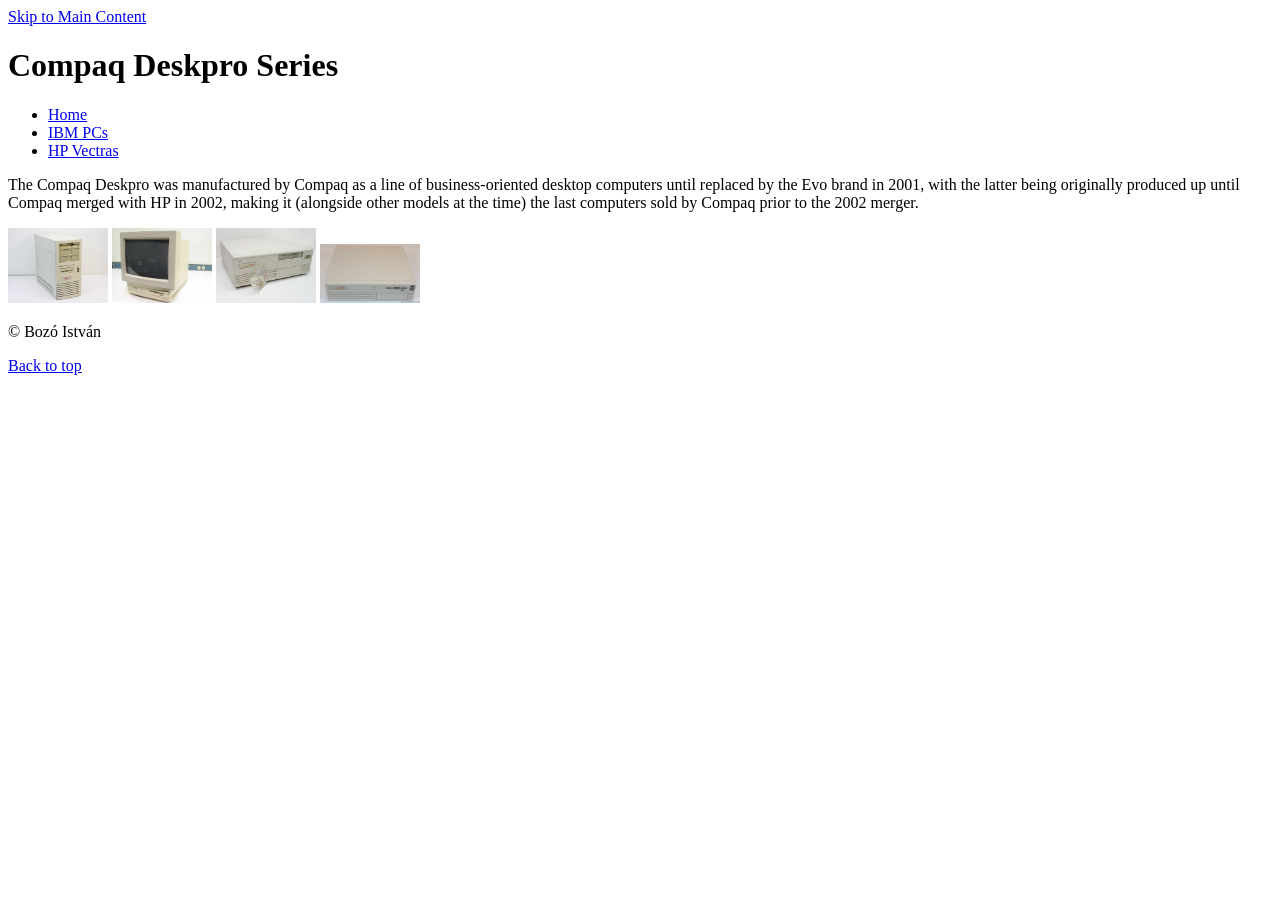
==== compaq.html @ 7f287466 "Add files via upload" ====
<!DOCTYPE html>
<html lang="en">

<head>
    <meta charset="UTF-8">
    <meta name="viewport" content="width=device-width, initial-scale=1.0">
    <title>Favorite Compaq PCs</title>
    <link rel="stylesheet" href="css/style.css">
</head>

<body>
    <a class="link_main" href="#main_compaq">Skip to Main Content</a> 
    <header>
        <div>
            <h1>Compaq Deskpro Series</h1>
            <nav>
                <ul>
                     <li><a href="index.html">Home</a></li>
                     <li><a href="ibm.html">IBM PCs</a></li>
                     <li><a href="hp.html">HP Vectras</a></li>
                </ul>
            </nav>
        </div>
    </header>
    <main id="main_compaq">
        <p id="compu_text">The Compaq Deskpro was manufactured by Compaq as a line of business-oriented desktop computers until replaced by the Evo brand in 2001, with the latter being originally produced up until Compaq merged with HP in 2002, making it (alongside other models at the time) the last computers sold by Compaq prior to the 2002 merger.</p>        
        <div id="compaq_div" class="grid">
            <img src="images/compaq_presario_850.jpg" alt="Compaq Presario tower computer with floppy drivers" width="100">
            <img src="images/compaq_prolinea_net125s_aio.jpg" alt="a Compaq Prolinea all in one computer" width="100">
            <img src="images/compaq_deskpro_486z33m.jpg" alt="Compaq Deskpor 486 computer with original locking keys" width="100">
            <img src="images/compaq_prolinea_433.jpg" alt="Compaq Prolinea slimline computer" width="100">
        </div>
    </main>
    <footer>
        <p>© Bozó István</p>
            <a href="#top" class="back">Back to top</a>
    </footer>
</body>
</html>
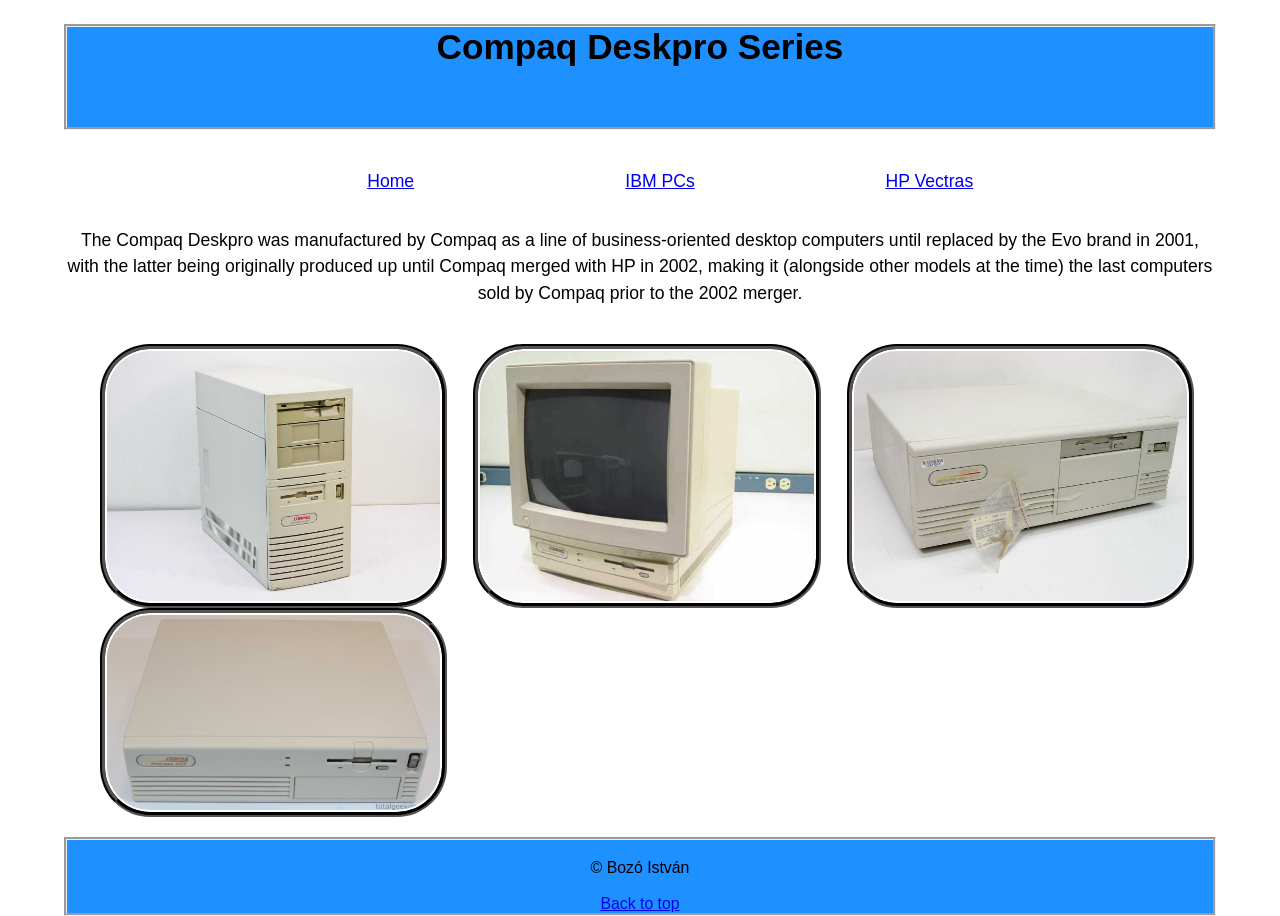
==== commit 25c37aa1: "Add files via upload" ====
--- a/compaq.html
+++ b/compaq.html
@@ -15,9 +15,9 @@
             <h1>Compaq Deskpro Series</h1>
             <nav>
                 <ul>
-                     <li><a href="index.html">Home</a></li>
-                     <li><a href="ibm.html">IBM PCs</a></li>
-                     <li><a href="hp.html">HP Vectras</a></li>
+                     <li><a class="link_nav" href="index.html">Home</a></li>
+                     <li><a class="link_nav" href="ibm.html">IBM PCs</a></li>
+                     <li><a class="link_nav" href="hp.html">HP Vectras</a></li>
                 </ul>
             </nav>
         </div>
--- a/css/style.css
+++ b/css/style.css
@@ -0,0 +1,157 @@
+/* ---------------------------- ALL page styles ---------------------------- */
+/* Main link style */
+.link_main{
+  position: absolute;
+  left: -1000px;
+  color: #ffffff;
+}
+/* Main link tab button */
+.link_main:focus{
+  position: absolute;
+  left: 100px;
+  color: black;
+}
+/* Main link mouse hover */
+.link_main:hover{  
+  background: lightskyblue;
+  color: #0006CC;
+}
+/* Main link clicks */
+.link_main:active{ 
+  /*border: 3px solid lightskyblue;*/
+  background: beige;
+}
+
+body{
+  font-family:'Segoe UI', Tahoma, Geneva, Verdana, sans-serif;
+  font-size: 110%;
+  max-width: 90%;
+  margin: 0 auto;
+  padding: 0 20px;
+}
+
+h1{
+  background-color:DodgerBlue;
+  text-align: center;
+  height: 100px; 
+  border-style: groove;
+}
+
+p{
+  line-height: 150%;
+}
+
+#compu_text{
+  text-align: center;  
+}
+
+div{
+  text-align: center;
+}
+
+nav{
+  display: inline-block;
+	width: 80%;
+}
+
+nav li{
+  display: inline-block;
+	width: 30%;
+}
+
+table, th, td{
+  border: 1px solid black;
+  border-collapse: collapse;
+  text-align: center;
+  margin: 0 auto; /* center of the page */
+  width: 80%;
+  table-layout: fixed;
+  padding-top: 14px;
+  padding-bottom: 10px;
+}
+
+footer{
+  background-color: DodgerBlue;
+  font-size: 90%;
+  text-align: center;
+  border-style:groove;
+}
+/* ---------------------------- INDEX page styles ---------------------------- */
+/* table header */
+main th{
+  background-color: beige;
+  padding-top: 20px;
+  padding-bottom: 20px;
+}
+/* table header images */
+main th img{
+  max-width: 50%;
+  transition-duration: 1s; /* for hover off */
+}
+/* table header images mouse hover (even) */
+main th:nth-child(even) img:hover{
+  transform:rotateZ(37deg);
+  transition-duration: 1s;
+}
+/* table header images mouse hover (odd) */
+main th:nth-child(odd) img:hover{
+  animation: shake 0.7s ease-in-out;
+}
+@keyframes shake{
+  0% {transform: translateX(0);}
+  25% {transform: translateX(5px);}
+  50% {transform: translateX(-5px);}
+  75% {transform: translateX(5px);}
+  100% {transform: translateX(0);}
+}
+/* table images (computers) */
+main td img{
+  max-width: 65%;
+  transition-duration: 1s; /* for hover off */
+}
+/* table images mouse hover*/
+main td img:hover{
+  transform:scale(1.1,1.1);
+  transition-duration: 1s;
+}
+/* list texts left align */
+main li{
+  text-align: left;
+}
+/* ------------------------------ IBM page styles ------------------------------ */
+.flex{
+  display: flex;
+  flex-wrap: wrap;
+  justify-content: center;
+  gap: 30px;
+  border-style:groove;
+  border-color: white;
+  padding: 20px;
+}
+
+.flex img{
+  width: 15%;
+  object-fit: cover;
+  border: 5px;
+  border-style:groove;
+  border-color: black;
+  border-radius: 50px;
+  padding: 2px;
+}
+/* -------------------------- HP & Compaq page styles -------------------------- */
+.grid{
+  display: grid;
+  grid-template-columns: 30% 30% 30%;
+  justify-content: center;
+  align-items: center;
+  column-gap: 40px;
+  padding: 20px;
+}
+.grid img{
+  width: 100%;
+  border: 5px;
+  border-style:groove;
+  border-color: black;
+  border-radius: 50px;
+  padding: 2px;
+} 
